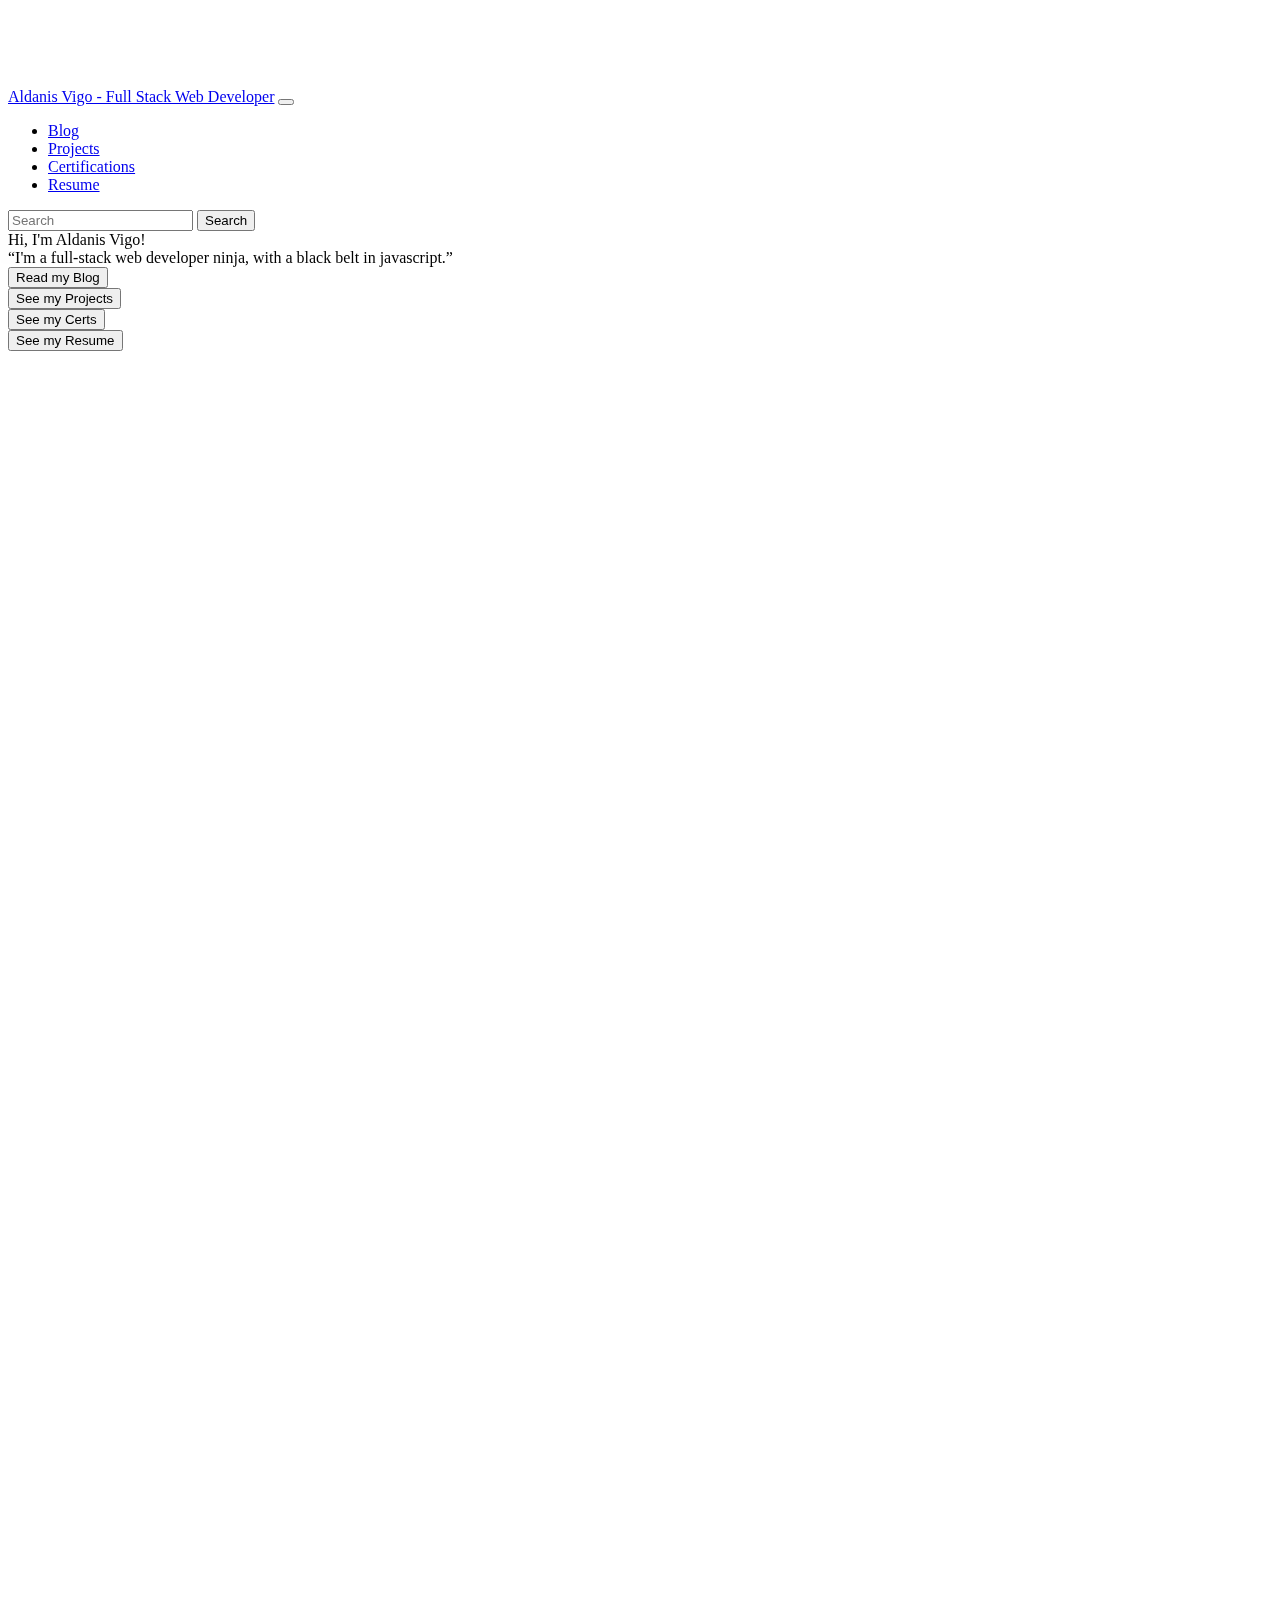
==== index.html @ 48888b2c "added animate on scroll library" ====
<!DOCTYPE html>
<html lang="en">
<head>
    <!-- Meta Tags-->
    <meta charset="UTF-8">
    <meta name="viewport" content="width=device-width, initial-scale=1">

    <!-- Style Sheet -->
    <link rel="stylesheet" href="css/index.css">

    <!-- JavaScript -->
    <script src="js/index.js" defer></script>

    <!-- Bootstrap -->
    <link href="https://cdn.jsdelivr.net/npm/bootstrap@5.2.2/dist/css/bootstrap.min.css" rel="stylesheet" integrity="sha384-Zenh87qX5JnK2Jl0vWa8Ck2rdkQ2Bzep5IDxbcnCeuOxjzrPF/et3URy9Bv1WTRi" crossorigin="anonymous">

    <!-- AOS - Animate on Scroll -->
    <link href="https://unpkg.com/aos@2.3.1/dist/aos.css" rel="stylesheet">

    <!-- Title-->
    <title>Aldanis Vigo - Full Stack Web Developer</title>
</head>
<body>
    <header class="fixed-top">
        <nav class="navbar navbar-expand-lg bg-light" data-aos="fade-right">
            <div class="container-fluid">
                <a class="navbar-brand" href="#">Aldanis Vigo - Full Stack Web Developer</a>
                <button class="navbar-toggler" type="button" data-bs-toggle="collapse" data-bs-target="#navbarSupportedContent" aria-controls="navbarSupportedContent" aria-expanded="false" aria-label="Toggle navigation">
                    <span class="navbar-toggler-icon"></span>
                </button>
                <div class="collapse navbar-collapse" id="navbarSupportedContent">
                    <ul class="navbar-nav me-auto mb-2 mb-lg-0">
                        <li class="nav-item">
                            <a class="nav-link active" aria-current="page" href="#">Blog</a>
                        </li>
                        <li class="nav-item">
                            <a class="nav-link" href="#projects">Projects</a>
                        </li>
                        <li>
                            <a class="nav-link" href="#certs">Certifications</a>
                        </li>
                        <li>
                            <a class="nav-link" href="#resume">Resume</a>
                        </li>
                    </ul>
                    <form class="d-flex" role="search">
                        <input class="form-control me-2" type="search" placeholder="Search" aria-label="Search">
                        <button class="btn btn-outline-primary" type="submit">Search</button>
                    </form>
                </div>
            </div>
        </nav>
    </header>
    <main>
        <div class="container" id="main_section">
            <div class="row h-100">
                <div class="col-12 col-md-5 col-lg-6 h-100" id="me" data-aos="fade-right">
                </div>
                <div class="col-12 col-md-7 col-lg-6 d-flex flex-row align-items-center justify-content-center pe-5" data-aos="fade-left">
                    <div class="flex-col">
                        <div class="display-2 text-nowrap text-center w-100 text-shadow-sm unselectable-text">Hi, I'm Aldanis Vigo!</div>
                        <div class="display-4 text-center unselectable-text text-italic">“I'm a full-stack web developer ninja, with a black belt in javascript.”</div>
                        <div class="row mt-5 w-100 mb-5">
                            <div class="col-6 col-md-6 col-lg-3 text-center ps-1 pe-1 mt-3">
                                <button class="btn btn-primary text-nowrap shadow-lg bounce">
                                    Read my Blog
                                </button>
                            </div>
                            <div class="col-6 col-md-6 col-lg-3 text-center ps-1 pe-1 mt-3">
                                <a href="#projects">
                                    <button class="btn btn-primary text-nowrap shadow-lg bounce">
                                        See my Projects
                                    </button>
                                </a>
                            </div>
                            <div class="col-6 col-md-6 col-lg-3 text-center ps-1 pe-1 mt-3">
                                <a href="#certs">
                                    <button class="btn btn-primary text-nowrap shadow-lg bounce">
                                        See my Certs
                                    </button>
                                </a>
                            </div>
                            <div class="col-6 col-md-6 col-lg-3 text-center ps-1 pe-1 mt-3">
                                <a href="#resume">
                                    <button class="btn btn-primary text-nowrap shadow-lg bounce">
                                        See my Resume
                                    </button>
                                </a>
                            </div>
                        </div>
                    </div>
                </div>
            </div>
        </div>
    </main>
    <section class="container pt-5" id="projects" aos-data="fade-up">
        <div class="row">
            <span class="display-6">
                My Projects
            </span>
        </div>
    </section>
    <section class="container pt-5" id="certs">
        <div class="row">
            <span class="display-6">
                My Certs
            </span>
        </div>
        <div class="d-flex flex-wrap" id="certs_container"></div>
    </section>
    <section class="container pt-5" id="resume">
        <div class="row">
            <span class="display-6">
                My Resume
            </span>
        </div>
        <!-- START MAIN CONTAINER -->
        <div class="container">
            <!-- START TITLE ROW -->
            <div class="row">
                <div class="col text-center h1" id="resume_title"></div>
            </div>
            <!-- END TITLE ROW -->

            <!-- START POSITION ROW -->
            <div class="row">
                <div class="col text-center h3" id="resume_position"></div>
            </div>
            <!-- END POSITION ROW -->

            <!-- START HEADLINE ROW -->
            <div class="row">
                <div class="col text-center" id="resume_headline"></div>
            </div>
            <!-- END HEADLINE ROW -->

            <!-- START CONTACT ROW -->
            <div class="row mt-3 pb-2 text-center">
                <div class="col-md-3">
                    <i class="bi-person-fill" style="color: black;"></i> <span id="resume_phone"></span>
                </div>
                <div class="col-md-3">
                    <i class="bi-envelope-fill" style="color: black;"></i> <span id="resume_email"></span>
                </div>
                <div class="col-md-3">
                    <i class="bi bi-linkedin"></i>
                    <span id="resume_linkedin"></span>
                </div>
                <div class="col-md-3">
                    <i class="bi bi-github"></i>
                    <span id="resume_github"></span>
                </div>
            </div>
            <!-- END CONTACT ROW -->

            <!-- START HORIZONTAL SEPARATOR -->
            <div class="row mb-3">
                <hr class="bg-success" style="height: 6px;">
            </div>
            <!-- END HORIZONTAL SEPARATOR -->

            <!-- START CONTENT ROW -->
            <div class="row">
                <!-- START LEFT COLUMN -->
                <div class="col-md-5">

                    <!-- START SKILLS AND ABILITIES HEADLINE ROW -->
                    <div class="row">
                        <div class="col">
                            <span class="h4 text-primary">
                              SKILLS AND ABILITIES
                            </span>
                        </div>
                    </div>
                    <!-- END SKILLS AND ABILITIES HEADLINE ROW -->

                    <!-- START SKILL AND ABILITIES LIST ROW -->
                    <div class="row mb-10">
                        <ul class="mx-4" id="resume_skills_and_abilities">
                        </ul>
                    </div>
                    <!-- END SKILLS AND ABILITIES LIST ROW -->

                    <!-- START ACADEMIC HEADLINE ROW -->
                    <div class="row">
                        <div class="col">
                            <span class="h4 text-primary">
                              ACADEMIC
                            </span>
                        </div>
                    </div>
                    <!-- END ACADEMIC HEADLINE ROW -->

                    <!-- START ACADEMIC SECTION -->
                    <div class="row">
                        <div class="col" id="resume_academic">
                        </div>
                    </div>
                    <!-- END ACADEMIC SECTION -->

                    <!-- START PROFESSIONAL EXPERIENCE HEADLINE ROW -->
                    <div class="row mt-4">
                        <div class="col">
                            <span class="h4 text-primary">
                              PROFESSIONAL EXPERIENCE
                            </span>
                        </div>
                    </div>
                    <!-- END PROFESSIONAL EXPERIENCE HEADLINE ROW -->

                    <div id="resume_professional_experience">
                    </div>
                </div>
                <!-- END LEFT COLUMN -->

                <!--START RIGHT COLUMN-->
                <div class="col-md-7 mt-3">
                    <!-- START DEVELOPMENT PROJECTS HEADLINE ROW -->
                    <div class="row">
                        <div class="col">
                            <span class="h4 text-primary">
                              DEVELOPMENT PROJECTS
                            </span>
                        </div>
                    </div>
                    <!-- END DEVELOPMENT PROJECTS HEADLINE ROW -->
                    <div class="row">
                        <div class="col" id="resume_projects">
                        </div>
                    </div>
                    <!-- START AWARDS AND INVOLVEMENT HEADING -->
                    <div class="row mb-3">
                        <div class="col">
                            <span class="h4 text-primary">
                              AWARDS AND INVOLVEMENT
                            </span>
                        </div>
                    </div>
                    <!-- END AWARDS AND INVOLVEMENT HEADING -->
                    <div id="resume_awards"></div>
                    <hr>
                    <div id="resume_involvement"></div>
                </div>
                <!--END CONTENT ROW-->
            </div>
        </div>
        <!--END MAIN CONTAINER-->
    </section>

    <footer class="footer p-3">
        Copyright © 2023 - Aldanis Vigo
    </footer>

    <!-- AOS Animate on Scroll-->
    <script src="https://unpkg.com/aos@2.3.1/dist/aos.js"></script>
    <script>
        AOS.init();
    </script>

    <!-- jQuery -->
    <script src="https://code.jquery.com/jquery-2.2.4.min.js" integrity="sha256-BbhdlvQf/xTY9gja0Dq3HiwQF8LaCRTXxZKRutelT44=" crossorigin="anonymous"></script>

    <!-- Bootstrap -->
    <script src="https://cdn.jsdelivr.net/npm/@popperjs/core@2.11.6/dist/umd/popper.min.js" integrity="sha384-oBqDVmMz9ATKxIep9tiCxS/Z9fNfEXiDAYTujMAeBAsjFuCZSmKbSSUnQlmh/jp3" crossorigin="anonymous"></script>
    <script src="https://cdn.jsdelivr.net/npm/bootstrap@5.2.2/dist/js/bootstrap.min.js" integrity="sha384-IDwe1+LCz02ROU9k972gdyvl+AESN10+x7tBKgc9I5HFtuNz0wWnPclzo6p9vxnk" crossorigin="anonymous"></script>

</body>
</html>
---- css/index.css ----
@import url("https://cdn.jsdelivr.net/npm/bootstrap-icons@1.9.1/font/bootstrap-icons.css");

body{
    padding-top: 50px !important;
    margin-top: 3%;
}

#me{
    background-image: url('/img/me.png');
    background-attachment: inherit;
    background-size: cover;
    background-position: center;
}

#main_section{
    height: 95vh;
}

.text-shadow-sm {
    text-shadow: 0px 2px 60px grey;
}

.unselectable-text{
    user-select: none; /* Standard */
}

.bounce{
    animation: bounce 1s linear 1s alternate infinite;
}

/*.cib{*/
/*    width: 100px !important;*/
/*    animation: spin 3s linear 1s alternate infinite;*/
/*}*/

.resume_icon_link:hover{
    color : red;
}

@keyframes spin {
    from {
        transform : rotateY(0deg);
    }

    to {
        transform : rotateY(180deg);
    }
}

@keyframes bounce{
    from {
        transform : scale(1);
    }
    to {
        transform : scale(1.01);
    }
}

@media only screen and (max-width: 992px){
    #me{
        background-size: 100%;
        background-repeat: no-repeat;
        background-position: 0% center;
    }

    #main_section{
        margin-bottom: 0px;
    }
}

@media only screen and (max-width: 768px){
    #me{
        background-position: center;
    }

    #main_section{
        margin-bottom: 350px;
    }
}
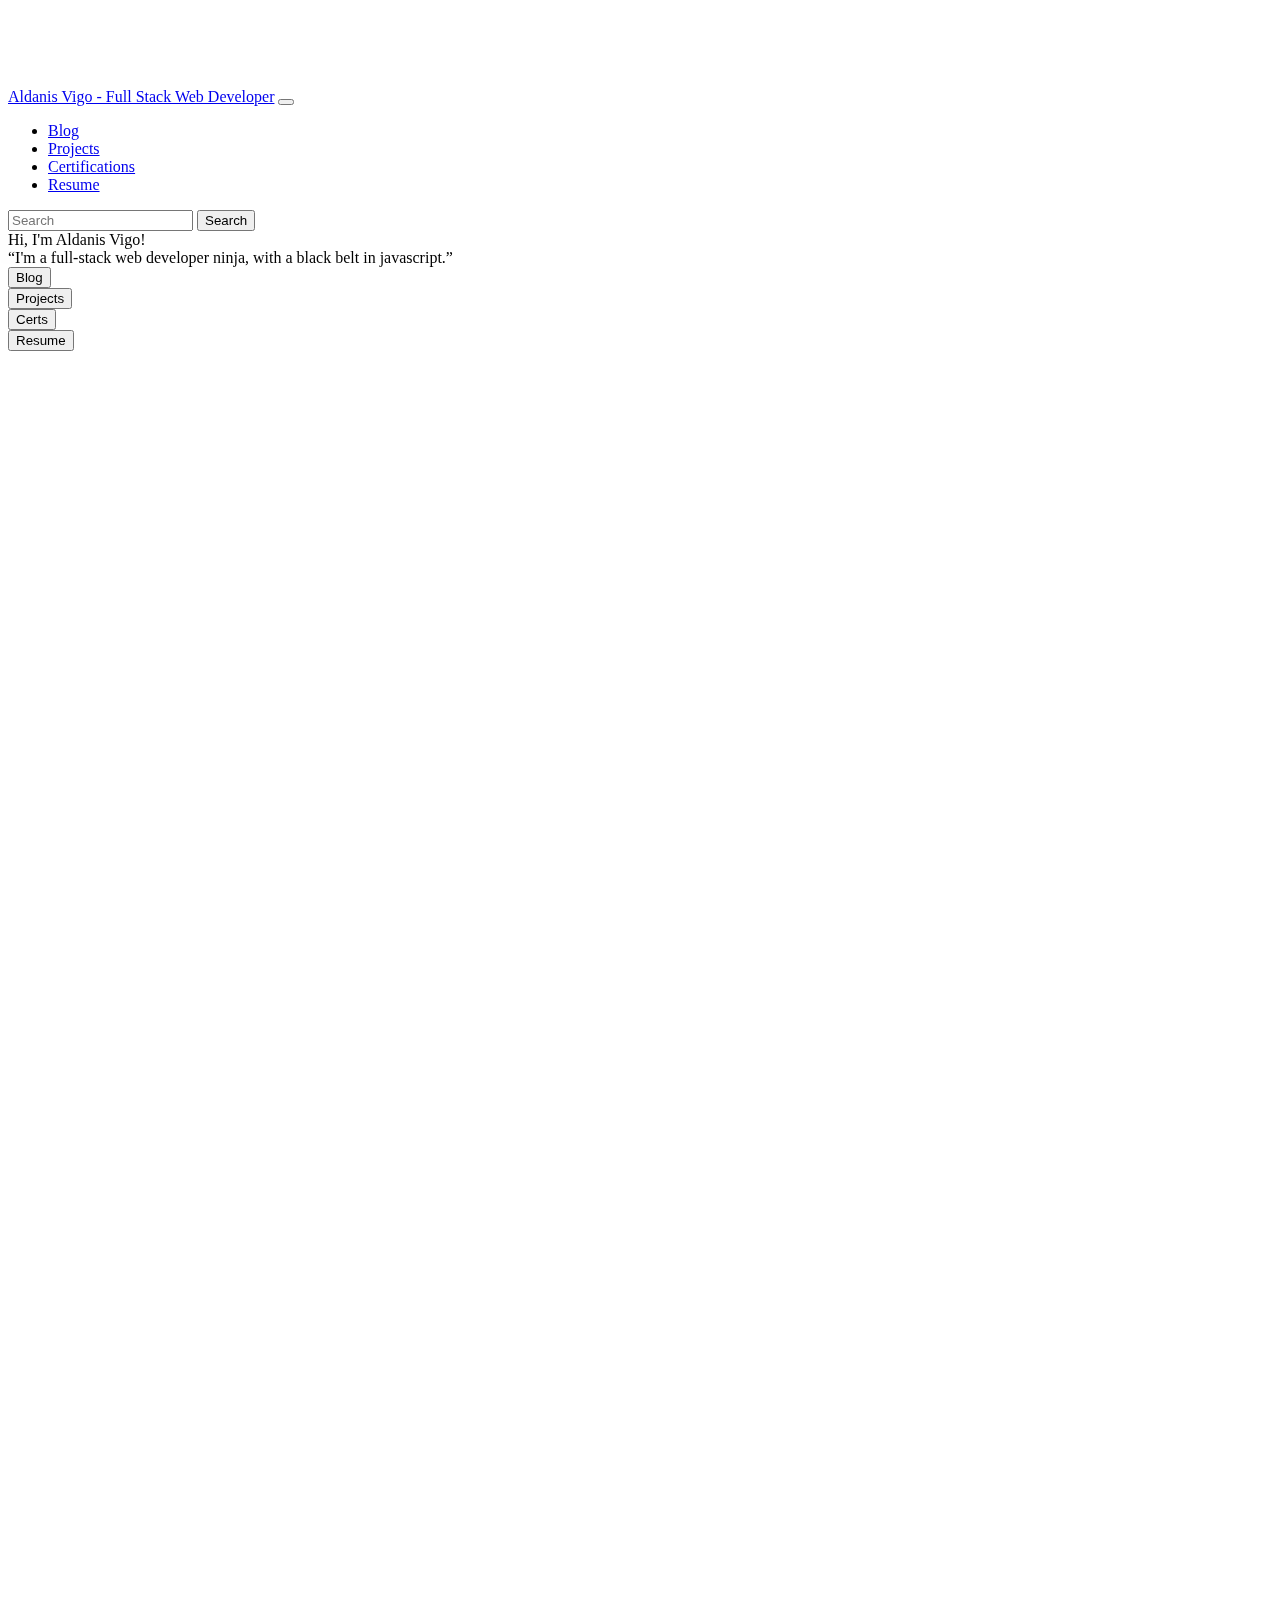
==== commit 3f6a5b6b: "added amazon badges" ====
--- a/index.html
+++ b/index.html
@@ -63,27 +63,27 @@
                         <div class="row mt-5 w-100 mb-5">
                             <div class="col-6 col-md-6 col-lg-3 text-center ps-1 pe-1 mt-3">
                                 <button class="btn btn-primary text-nowrap shadow-lg bounce">
-                                    Read my Blog
+                                    Blog
                                 </button>
                             </div>
                             <div class="col-6 col-md-6 col-lg-3 text-center ps-1 pe-1 mt-3">
                                 <a href="#projects">
                                     <button class="btn btn-primary text-nowrap shadow-lg bounce">
-                                        See my Projects
+                                        Projects
                                     </button>
                                 </a>
                             </div>
                             <div class="col-6 col-md-6 col-lg-3 text-center ps-1 pe-1 mt-3">
                                 <a href="#certs">
                                     <button class="btn btn-primary text-nowrap shadow-lg bounce">
-                                        See my Certs
+                                        Certs
                                     </button>
                                 </a>
                             </div>
                             <div class="col-6 col-md-6 col-lg-3 text-center ps-1 pe-1 mt-3">
                                 <a href="#resume">
                                     <button class="btn btn-primary text-nowrap shadow-lg bounce">
-                                        See my Resume
+                                        Resume
                                     </button>
                                 </a>
                             </div>
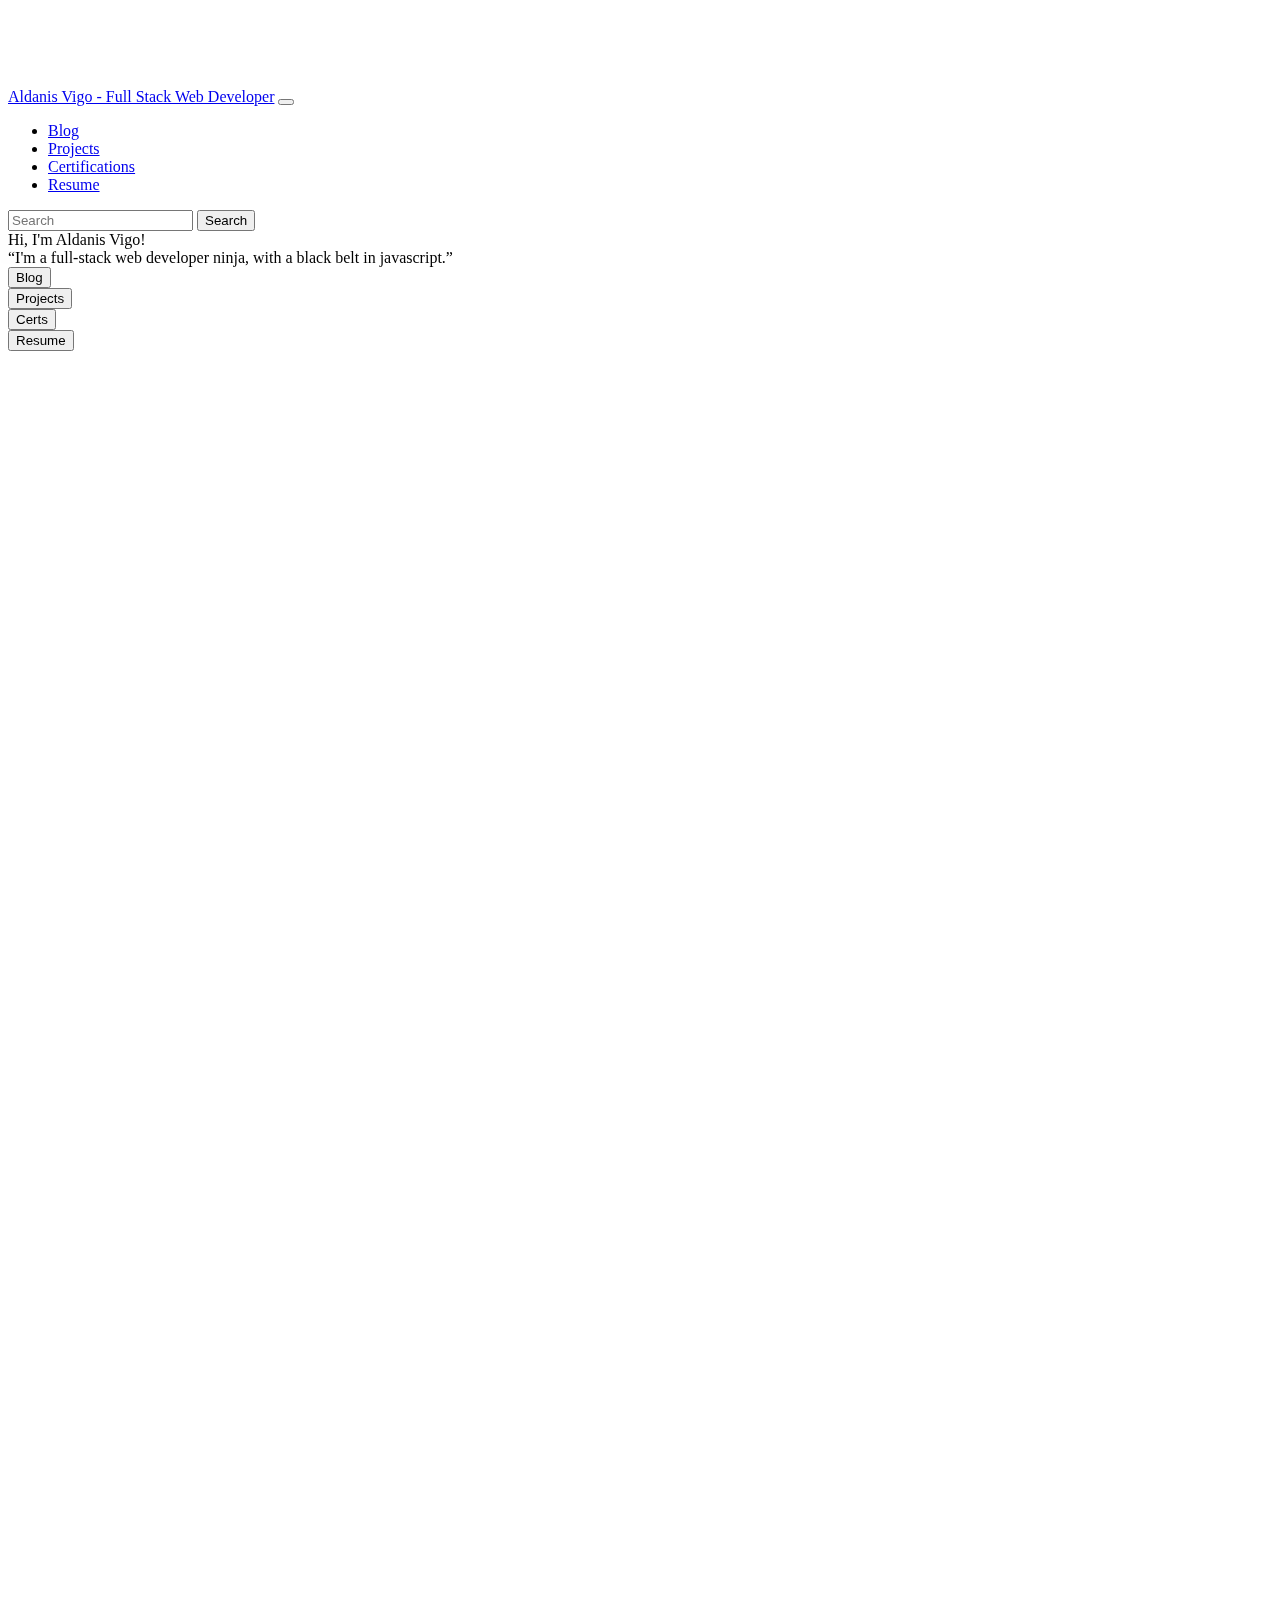
==== commit 914d4059: "added facebook messenger bot" ====
--- a/index.html
+++ b/index.html
@@ -264,5 +264,35 @@
     <script src="https://cdn.jsdelivr.net/npm/@popperjs/core@2.11.6/dist/umd/popper.min.js" integrity="sha384-oBqDVmMz9ATKxIep9tiCxS/Z9fNfEXiDAYTujMAeBAsjFuCZSmKbSSUnQlmh/jp3" crossorigin="anonymous"></script>
     <script src="https://cdn.jsdelivr.net/npm/bootstrap@5.2.2/dist/js/bootstrap.min.js" integrity="sha384-IDwe1+LCz02ROU9k972gdyvl+AESN10+x7tBKgc9I5HFtuNz0wWnPclzo6p9vxnk" crossorigin="anonymous"></script>
 
+    <!-- Messenger Chat Plugin Code -->
+    <div id="fb-root"></div>
+
+    <!-- Your Chat Plugin code -->
+    <div id="fb-customer-chat" class="fb-customerchat">
+    </div>
+
+    <script>
+      var chatbox = document.getElementById('fb-customer-chat');
+      chatbox.setAttribute("page_id", "1655237894716324");
+      chatbox.setAttribute("attribution", "biz_inbox");
+    </script>
+
+    <!-- Your SDK code -->
+    <script>
+      window.fbAsyncInit = function() {
+        FB.init({
+          xfbml            : true,
+          version          : 'v15.0'
+        });
+      };
+
+      (function(d, s, id) {
+        var js, fjs = d.getElementsByTagName(s)[0];
+        if (d.getElementById(id)) return;
+        js = d.createElement(s); js.id = id;
+        js.src = 'https://connect.facebook.net/en_US/sdk/xfbml.customerchat.js';
+        fjs.parentNode.insertBefore(js, fjs);
+      }(document, 'script', 'facebook-jssdk'));
+    </script>
 </body>
 </html>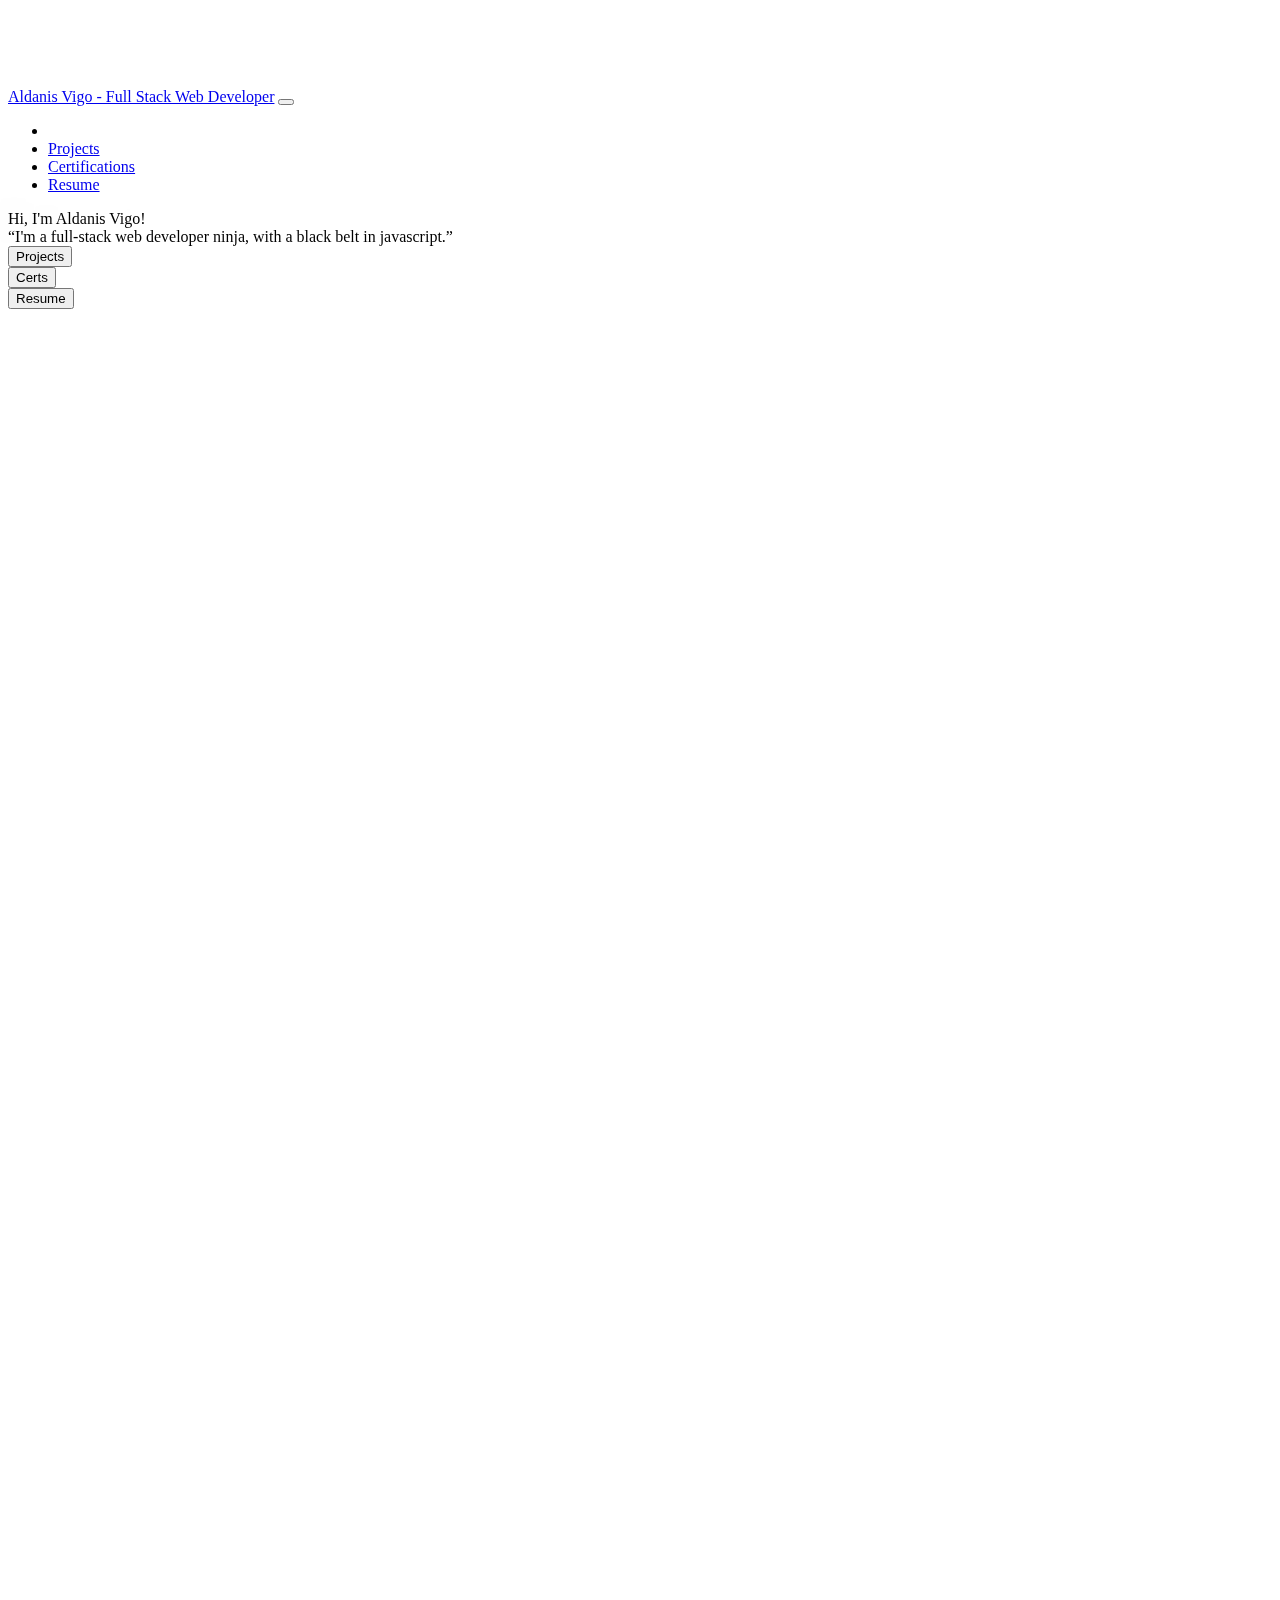
==== commit ac889c07: "removed unecessary buttons and resume" ====
--- a/index.html
+++ b/index.html
@@ -31,7 +31,7 @@
                 <div class="collapse navbar-collapse" id="navbarSupportedContent">
                     <ul class="navbar-nav me-auto mb-2 mb-lg-0">
                         <li class="nav-item">
-                            <a class="nav-link active" aria-current="page" href="#">Blog</a>
+                            <!-- <a class="nav-link active" aria-current="page" href="#">Blog</a> -->
                         </li>
                         <li class="nav-item">
                             <a class="nav-link" href="#projects">Projects</a>
@@ -43,10 +43,10 @@
                             <a class="nav-link" href="#resume">Resume</a>
                         </li>
                     </ul>
-                    <form class="d-flex" role="search">
-                        <input class="form-control me-2" type="search" placeholder="Search" aria-label="Search">
-                        <button class="btn btn-outline-primary" type="submit">Search</button>
-                    </form>
+                    <!-- <form class="d-flex" role="search"> -->
+                        <!-- <input class="form-control me-2" type="search" placeholder="Search" aria-label="Search"> -->
+                        <!-- <button class="btn btn-outline-primary" type="submit">Search</button> -->
+                    <!-- </form> -->
                 </div>
             </div>
         </nav>
@@ -61,26 +61,26 @@
                         <div class="display-2 text-nowrap text-center w-100 text-shadow-sm unselectable-text">Hi, I'm Aldanis Vigo!</div>
                         <div class="display-4 text-center unselectable-text text-italic">“I'm a full-stack web developer ninja, with a black belt in javascript.”</div>
                         <div class="row mt-5 w-100 mb-5">
-                            <div class="col-6 col-md-6 col-lg-3 text-center ps-1 pe-1 mt-3">
+                            <!-- <div class="col-6 col-md-6 col-lg-3 text-center ps-1 pe-1 mt-3">
                                 <button class="btn btn-primary text-nowrap shadow-lg bounce">
                                     Blog
                                 </button>
-                            </div>
-                            <div class="col-6 col-md-6 col-lg-3 text-center ps-1 pe-1 mt-3">
+                            </div> -->
+                            <div class="col-6 col-md-6 col-lg-4 text-center ps-1 pe-1 mt-3">
                                 <a href="#projects">
                                     <button class="btn btn-primary text-nowrap shadow-lg bounce">
                                         Projects
                                     </button>
                                 </a>
                             </div>
-                            <div class="col-6 col-md-6 col-lg-3 text-center ps-1 pe-1 mt-3">
+                            <div class="col-6 col-md-6 col-lg-4 text-center ps-1 pe-1 mt-3">
                                 <a href="#certs">
                                     <button class="btn btn-primary text-nowrap shadow-lg bounce">
                                         Certs
                                     </button>
                                 </a>
                             </div>
-                            <div class="col-6 col-md-6 col-lg-3 text-center ps-1 pe-1 mt-3">
+                            <div class="col-6 col-md-6 col-lg-4 text-center ps-1 pe-1 mt-3">
                                 <a href="#resume">
                                     <button class="btn btn-primary text-nowrap shadow-lg bounce">
                                         Resume
--- a/css/index.css
+++ b/css/index.css
@@ -22,6 +22,10 @@
 
 .unselectable-text{
     user-select: none; /* Standard */
+}
+
+#resume {
+    display: none;
 }
 
 .bounce{
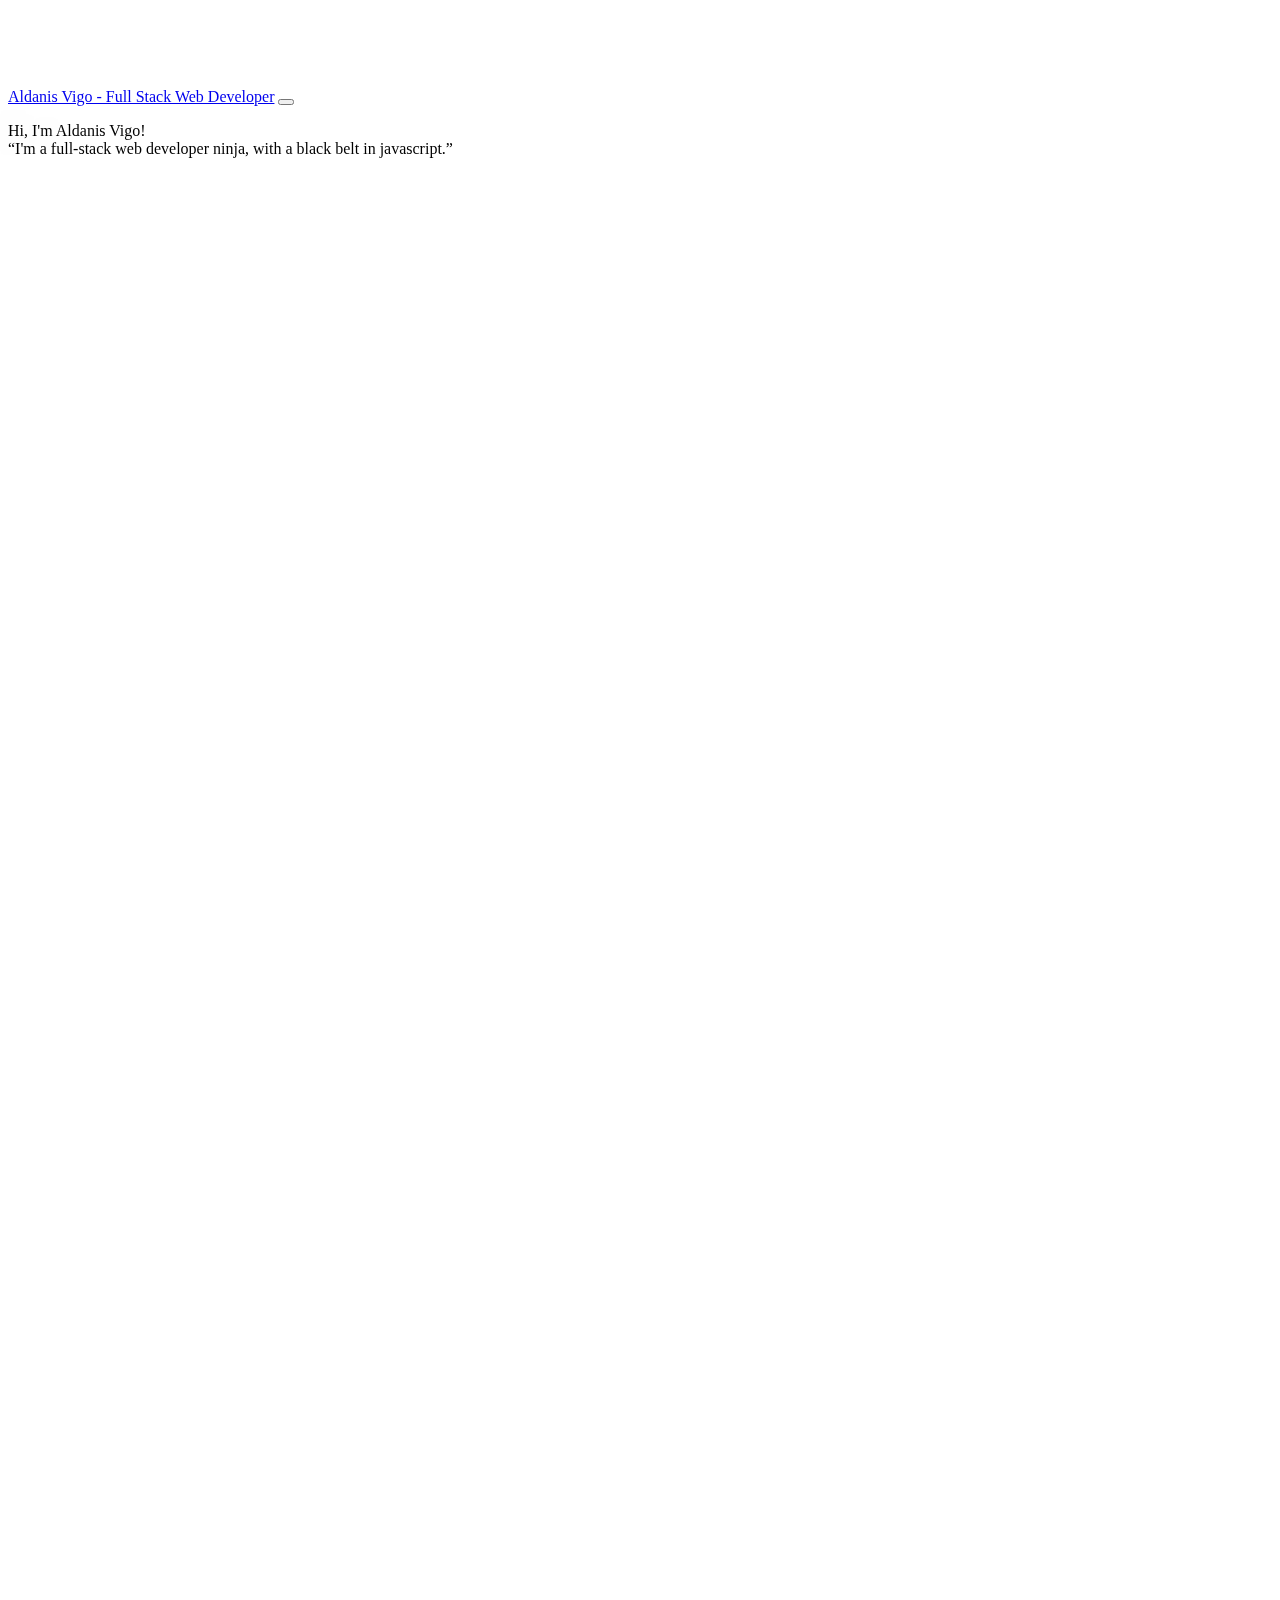
==== commit d6dd9b42: "removed links" ====
--- a/index.html
+++ b/index.html
@@ -30,18 +30,15 @@
                 </button>
                 <div class="collapse navbar-collapse" id="navbarSupportedContent">
                     <ul class="navbar-nav me-auto mb-2 mb-lg-0">
-                        <li class="nav-item">
-                            <!-- <a class="nav-link active" aria-current="page" href="#">Blog</a> -->
-                        </li>
-                        <li class="nav-item">
-                            <a class="nav-link" href="#projects">Projects</a>
-                        </li>
+                        <!-- <li class="nav-item">
+                        </li> 
+                       
                         <li>
                             <a class="nav-link" href="#certs">Certifications</a>
                         </li>
                         <li>
                             <a class="nav-link" href="#resume">Resume</a>
-                        </li>
+                        </li> -->
                     </ul>
                     <!-- <form class="d-flex" role="search"> -->
                         <!-- <input class="form-control me-2" type="search" placeholder="Search" aria-label="Search"> -->
@@ -51,6 +48,7 @@
             </div>
         </nav>
     </header>
+    
     <main>
         <div class="container" id="main_section">
             <div class="row h-100">
@@ -66,7 +64,7 @@
                                     Blog
                                 </button>
                             </div> -->
-                            <div class="col-6 col-md-6 col-lg-4 text-center ps-1 pe-1 mt-3">
+                            <!-- <div class="col-6 col-md-6 col-lg-4 text-center ps-1 pe-1 mt-3">
                                 <a href="#projects">
                                     <button class="btn btn-primary text-nowrap shadow-lg bounce">
                                         Projects
@@ -86,7 +84,7 @@
                                         Resume
                                     </button>
                                 </a>
-                            </div>
+                            </div> -->
                         </div>
                     </div>
                 </div>
@@ -108,145 +106,7 @@
         </div>
         <div class="d-flex flex-wrap" id="certs_container"></div>
     </section>
-    <section class="container pt-5" id="resume">
-        <div class="row">
-            <span class="display-6">
-                My Resume
-            </span>
-        </div>
-        <!-- START MAIN CONTAINER -->
-        <div class="container">
-            <!-- START TITLE ROW -->
-            <div class="row">
-                <div class="col text-center h1" id="resume_title"></div>
-            </div>
-            <!-- END TITLE ROW -->
-
-            <!-- START POSITION ROW -->
-            <div class="row">
-                <div class="col text-center h3" id="resume_position"></div>
-            </div>
-            <!-- END POSITION ROW -->
-
-            <!-- START HEADLINE ROW -->
-            <div class="row">
-                <div class="col text-center" id="resume_headline"></div>
-            </div>
-            <!-- END HEADLINE ROW -->
-
-            <!-- START CONTACT ROW -->
-            <div class="row mt-3 pb-2 text-center">
-                <div class="col-md-3">
-                    <i class="bi-person-fill" style="color: black;"></i> <span id="resume_phone"></span>
-                </div>
-                <div class="col-md-3">
-                    <i class="bi-envelope-fill" style="color: black;"></i> <span id="resume_email"></span>
-                </div>
-                <div class="col-md-3">
-                    <i class="bi bi-linkedin"></i>
-                    <span id="resume_linkedin"></span>
-                </div>
-                <div class="col-md-3">
-                    <i class="bi bi-github"></i>
-                    <span id="resume_github"></span>
-                </div>
-            </div>
-            <!-- END CONTACT ROW -->
-
-            <!-- START HORIZONTAL SEPARATOR -->
-            <div class="row mb-3">
-                <hr class="bg-success" style="height: 6px;">
-            </div>
-            <!-- END HORIZONTAL SEPARATOR -->
-
-            <!-- START CONTENT ROW -->
-            <div class="row">
-                <!-- START LEFT COLUMN -->
-                <div class="col-md-5">
-
-                    <!-- START SKILLS AND ABILITIES HEADLINE ROW -->
-                    <div class="row">
-                        <div class="col">
-                            <span class="h4 text-primary">
-                              SKILLS AND ABILITIES
-                            </span>
-                        </div>
-                    </div>
-                    <!-- END SKILLS AND ABILITIES HEADLINE ROW -->
-
-                    <!-- START SKILL AND ABILITIES LIST ROW -->
-                    <div class="row mb-10">
-                        <ul class="mx-4" id="resume_skills_and_abilities">
-                        </ul>
-                    </div>
-                    <!-- END SKILLS AND ABILITIES LIST ROW -->
-
-                    <!-- START ACADEMIC HEADLINE ROW -->
-                    <div class="row">
-                        <div class="col">
-                            <span class="h4 text-primary">
-                              ACADEMIC
-                            </span>
-                        </div>
-                    </div>
-                    <!-- END ACADEMIC HEADLINE ROW -->
-
-                    <!-- START ACADEMIC SECTION -->
-                    <div class="row">
-                        <div class="col" id="resume_academic">
-                        </div>
-                    </div>
-                    <!-- END ACADEMIC SECTION -->
-
-                    <!-- START PROFESSIONAL EXPERIENCE HEADLINE ROW -->
-                    <div class="row mt-4">
-                        <div class="col">
-                            <span class="h4 text-primary">
-                              PROFESSIONAL EXPERIENCE
-                            </span>
-                        </div>
-                    </div>
-                    <!-- END PROFESSIONAL EXPERIENCE HEADLINE ROW -->
-
-                    <div id="resume_professional_experience">
-                    </div>
-                </div>
-                <!-- END LEFT COLUMN -->
-
-                <!--START RIGHT COLUMN-->
-                <div class="col-md-7 mt-3">
-                    <!-- START DEVELOPMENT PROJECTS HEADLINE ROW -->
-                    <div class="row">
-                        <div class="col">
-                            <span class="h4 text-primary">
-                              DEVELOPMENT PROJECTS
-                            </span>
-                        </div>
-                    </div>
-                    <!-- END DEVELOPMENT PROJECTS HEADLINE ROW -->
-                    <div class="row">
-                        <div class="col" id="resume_projects">
-                        </div>
-                    </div>
-                    <!-- START AWARDS AND INVOLVEMENT HEADING -->
-                    <div class="row mb-3">
-                        <div class="col">
-                            <span class="h4 text-primary">
-                              AWARDS AND INVOLVEMENT
-                            </span>
-                        </div>
-                    </div>
-                    <!-- END AWARDS AND INVOLVEMENT HEADING -->
-                    <div id="resume_awards"></div>
-                    <hr>
-                    <div id="resume_involvement"></div>
-                </div>
-                <!--END CONTENT ROW-->
-            </div>
-        </div>
-        <!--END MAIN CONTAINER-->
-    </section>
-
+    
     <footer class="footer p-3">
         Copyright © 2023 - Aldanis Vigo
     </footer>
--- a/css/index.css
+++ b/css/index.css
@@ -6,7 +6,7 @@
 }
 
 #me{
-    background-image: url('/img/me.png');
+    background-image: url('../img/me.png');
     background-attachment: inherit;
     background-size: cover;
     background-position: center;
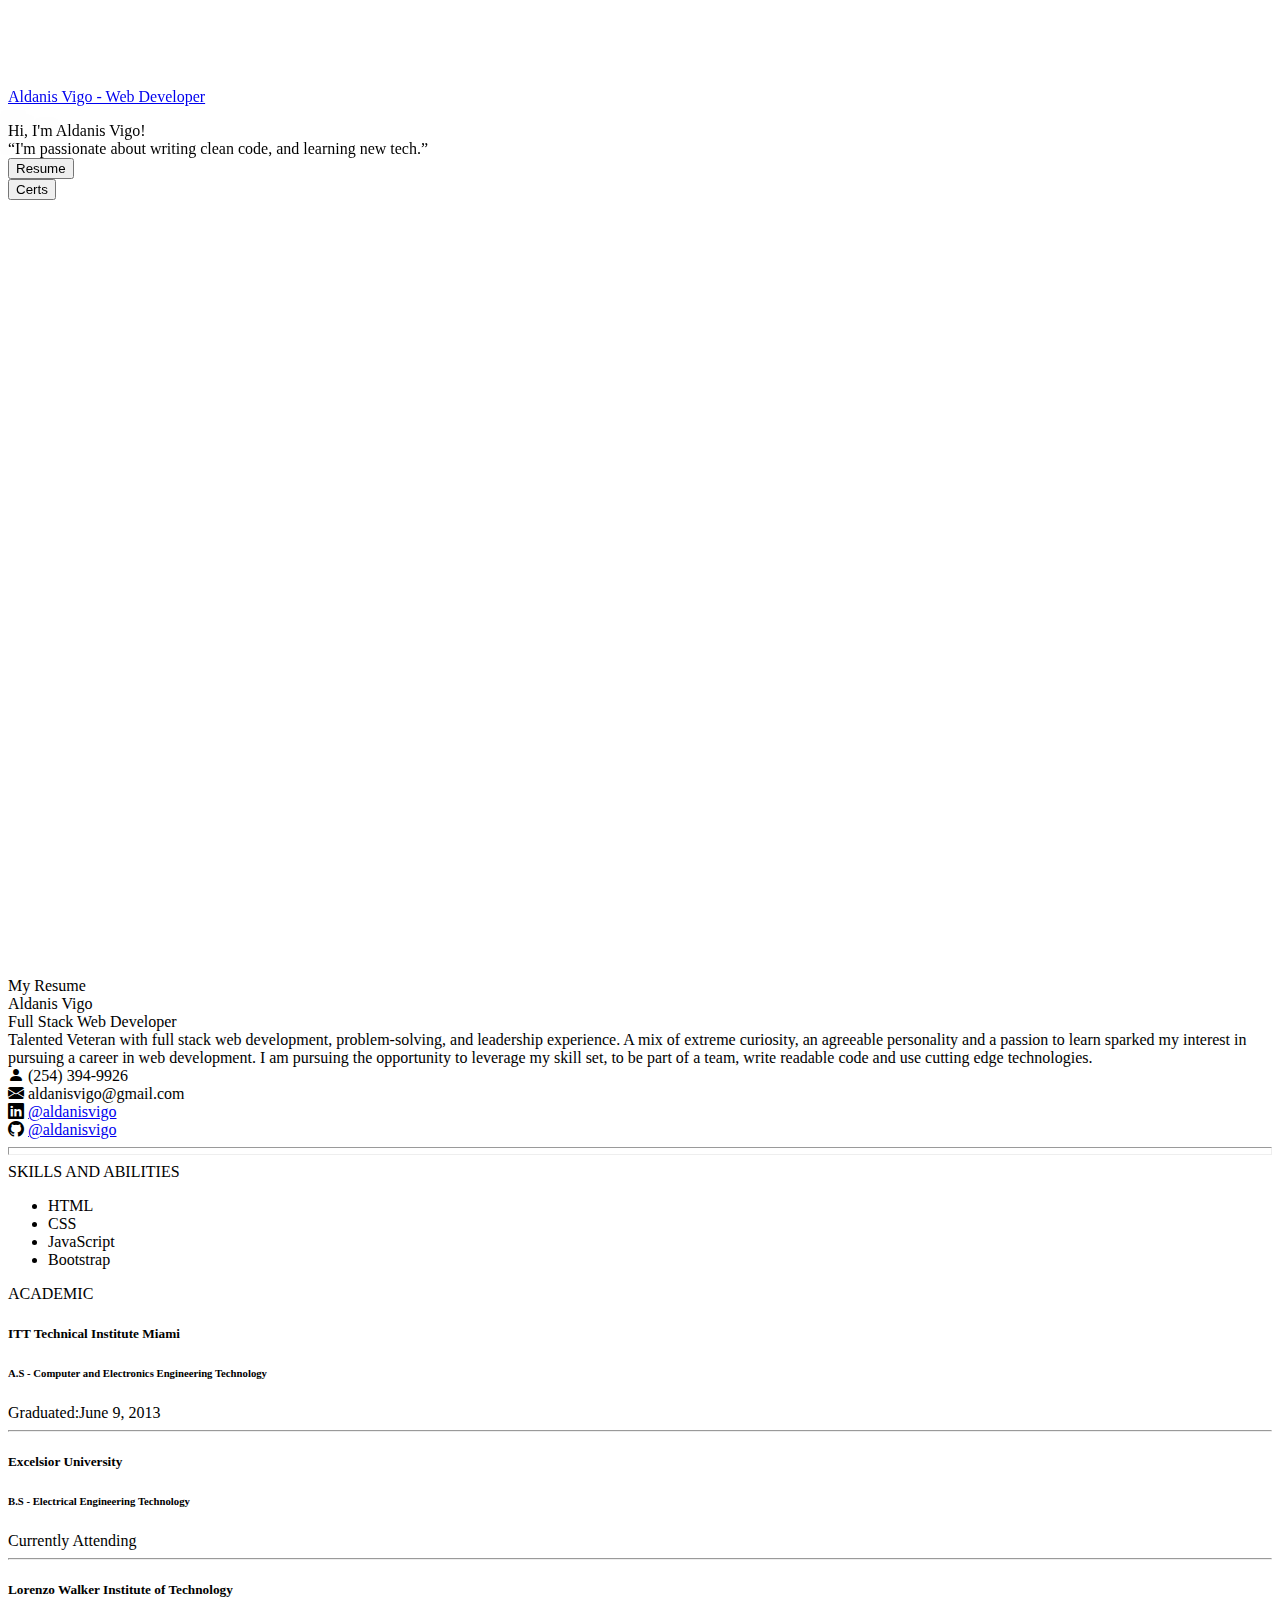
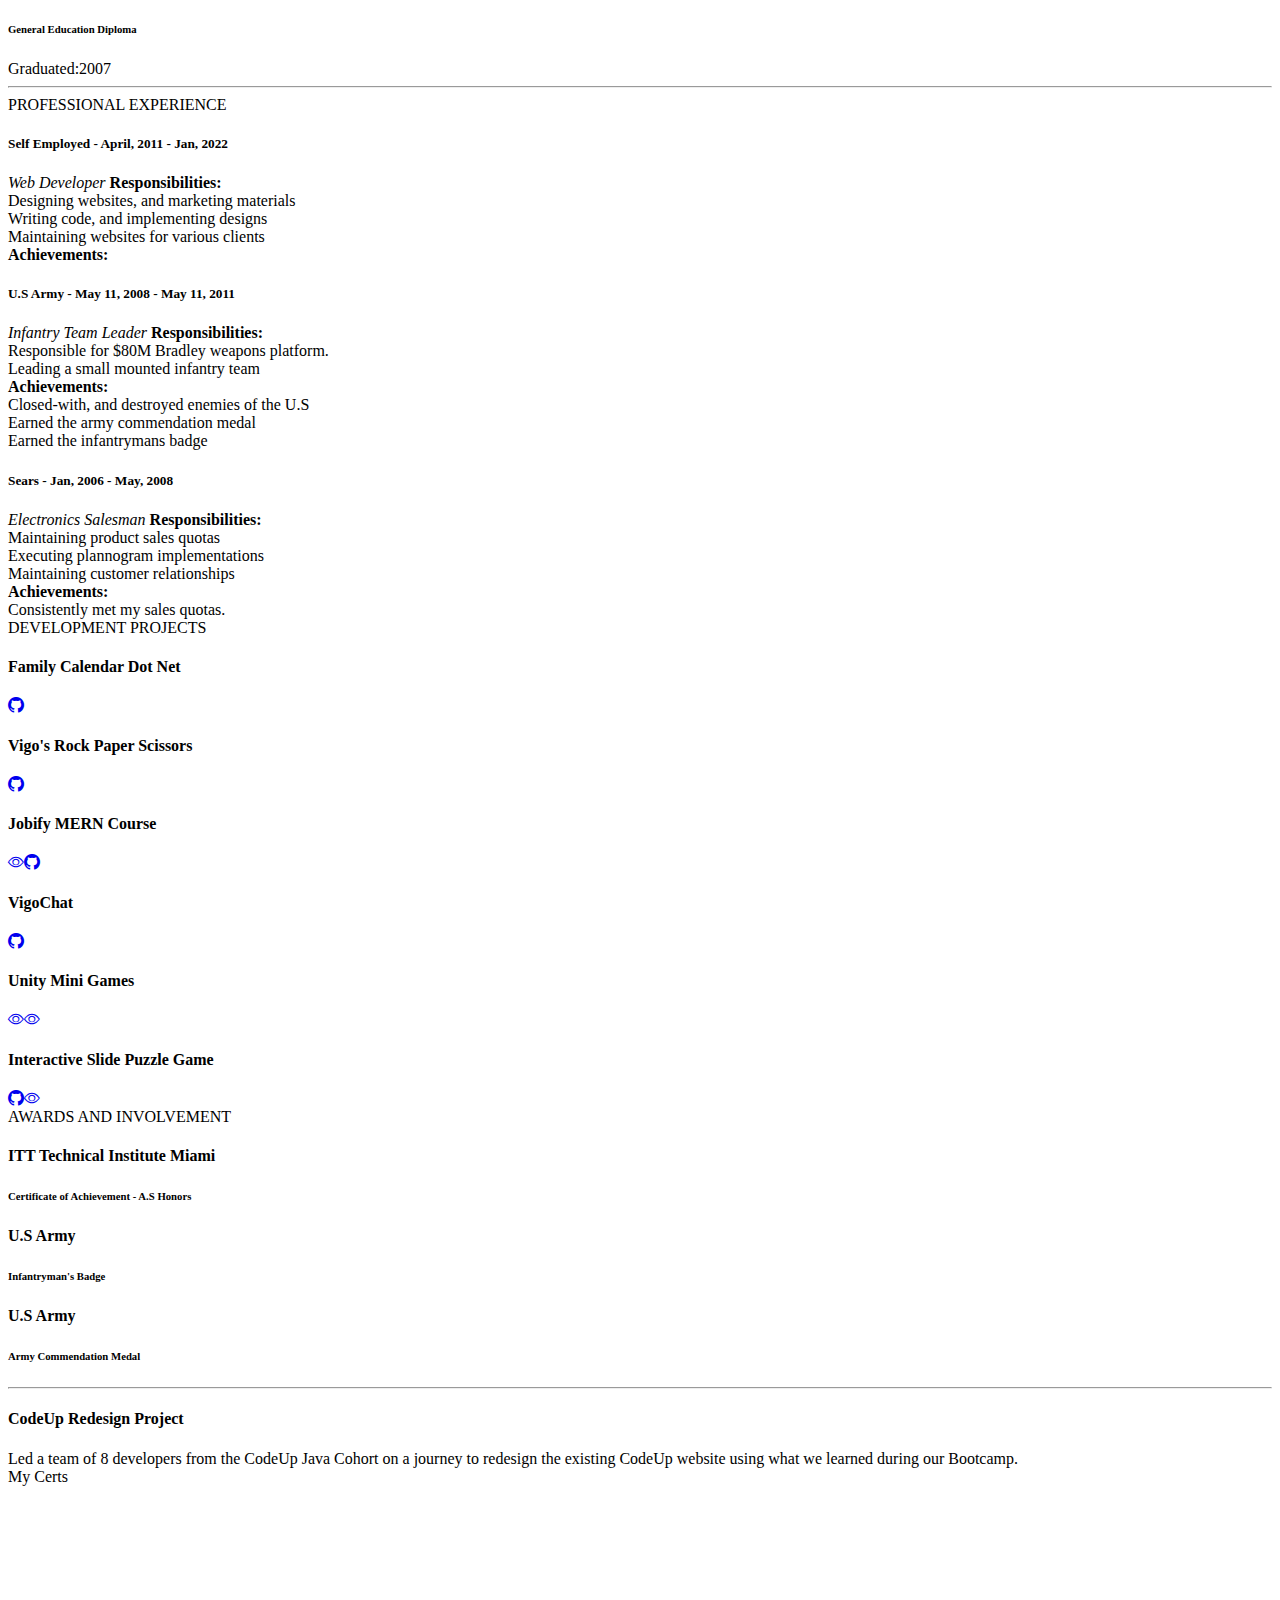
==== commit a3e77703: "made changes" ====
--- a/index.html
+++ b/index.html
@@ -24,10 +24,10 @@
     <header class="fixed-top">
         <nav class="navbar navbar-expand-lg bg-light" data-aos="fade-right">
             <div class="container-fluid">
-                <a class="navbar-brand" href="#">Aldanis Vigo - Full Stack Web Developer</a>
-                <button class="navbar-toggler" type="button" data-bs-toggle="collapse" data-bs-target="#navbarSupportedContent" aria-controls="navbarSupportedContent" aria-expanded="false" aria-label="Toggle navigation">
+                <a class="navbar-brand" href="#">Aldanis Vigo - Web Developer</a>
+                <!-- <button class="navbar-toggler" type="button" data-bs-toggle="collapse" data-bs-target="#navbarSupportedContent" aria-controls="navbarSupportedContent" aria-expanded="false" aria-label="Toggle navigation">
                     <span class="navbar-toggler-icon"></span>
-                </button>
+                </button> -->
                 <div class="collapse navbar-collapse" id="navbarSupportedContent">
                     <ul class="navbar-nav me-auto mb-2 mb-lg-0">
                         <!-- <li class="nav-item">
@@ -57,7 +57,7 @@
                 <div class="col-12 col-md-7 col-lg-6 d-flex flex-row align-items-center justify-content-center pe-5" data-aos="fade-left">
                     <div class="flex-col">
                         <div class="display-2 text-nowrap text-center w-100 text-shadow-sm unselectable-text">Hi, I'm Aldanis Vigo!</div>
-                        <div class="display-4 text-center unselectable-text text-italic">“I'm a full-stack web developer ninja, with a black belt in javascript.”</div>
+                        <div class="display-4 text-center unselectable-text text-italic">“I'm passionate about writing clean code, and learning new tech.”</div>
                         <div class="row mt-5 w-100 mb-5">
                             <!-- <div class="col-6 col-md-6 col-lg-3 text-center ps-1 pe-1 mt-3">
                                 <button class="btn btn-primary text-nowrap shadow-lg bounce">
@@ -71,40 +71,170 @@
                                     </button>
                                 </a>
                             </div>
-                            <div class="col-6 col-md-6 col-lg-4 text-center ps-1 pe-1 mt-3">
+                            -->
+                            <div class="col-6 col-md-6 col-lg-6 text-center ps-1 pe-1 mt-3">
+                                <a href="#resume">
+                                    <button class="btn btn-primary text-nowrap shadow-lg bounce">
+                                        Resume
+                                    </button>
+                                </a>
+                            </div> 
+                            <div class="col-6 col-md-6 col-lg-6 text-center ps-1 pe-1 mt-3">
                                 <a href="#certs">
                                     <button class="btn btn-primary text-nowrap shadow-lg bounce">
                                         Certs
                                     </button>
                                 </a>
                             </div>
-                            <div class="col-6 col-md-6 col-lg-4 text-center ps-1 pe-1 mt-3">
-                                <a href="#resume">
-                                    <button class="btn btn-primary text-nowrap shadow-lg bounce">
-                                        Resume
-                                    </button>
-                                </a>
-                            </div> -->
                         </div>
                     </div>
                 </div>
             </div>
         </div>
     </main>
+
+    <section class="container pt-5" id="resume">
+        <div class="row">
+            <span class="display-6">
+                My Resume
+            </span>
+        </div>
+        <!-- START MAIN CONTAINER -->
+        <div class="container">
+            <!-- START TITLE ROW -->
+            <div class="row">
+                <div class="col text-center h1" id="resume_title"></div>
+            </div>
+            <!-- END TITLE ROW -->
+            <!-- START POSITION ROW -->
+            <div class="row">
+                <div class="col text-center h3" id="resume_position"></div>
+            </div>
+            <!-- END POSITION ROW -->
+            <!-- START HEADLINE ROW -->
+            <div class="row">
+                <div class="col text-center" id="resume_headline"></div>
+            </div>
+            <!-- END HEADLINE ROW -->
+            <!-- START CONTACT ROW -->
+            <div class="row mt-3 pb-2 text-center">
+                <div class="col-md-3">
+                    <i class="bi-person-fill" style="color: black;"></i> <span id="resume_phone"></span>
+                </div>
+                <div class="col-md-3">
+                    <i class="bi-envelope-fill" style="color: black;"></i> <span id="resume_email"></span>
+                </div>
+                <div class="col-md-3">
+                    <i class="bi bi-linkedin"></i>
+                    <span id="resume_linkedin"></span>
+                </div>
+                <div class="col-md-3">
+                    <i class="bi bi-github"></i>
+                    <span id="resume_github"></span>
+                </div>
+            </div>
+            <!-- END CONTACT ROW -->
+            <!-- START HORIZONTAL SEPARATOR -->
+            <div class="row mb-3">
+                <hr class="bg-success" style="height: 6px;">
+            </div>
+            <!-- END HORIZONTAL SEPARATOR -->
+            <!-- START CONTENT ROW -->
+            <div class="row">
+                <!-- START LEFT COLUMN -->
+                <div class="col-md-5">
+                    <!-- START SKILLS AND ABILITIES HEADLINE ROW -->
+                    <div class="row">
+                        <div class="col">
+                            <span class="h4 text-primary">
+                              SKILLS AND ABILITIES
+                            </span>
+                        </div>
+                    </div>
+                    <!-- END SKILLS AND ABILITIES HEADLINE ROW -->
+                    <!-- START SKILL AND ABILITIES LIST ROW -->
+                    <div class="row mb-10">
+                        <ul class="mx-4" id="resume_skills_and_abilities">
+                        </ul>
+                    </div>
+                    <!-- END SKILLS AND ABILITIES LIST ROW -->
+                    <!-- START ACADEMIC HEADLINE ROW -->
+                    <div class="row">
+                        <div class="col">
+                            <span class="h4 text-primary">
+                              ACADEMIC
+                            </span>
+                        </div>
+                    </div>
+                    <!-- END ACADEMIC HEADLINE ROW -->
+                    <!-- START ACADEMIC SECTION -->
+                    <div class="row">
+                        <div class="col" id="resume_academic">
+                        </div>
+                    </div>
+                    <!-- END ACADEMIC SECTION -->
+                    <!-- START PROFESSIONAL EXPERIENCE HEADLINE ROW -->
+                    <div class="row mt-4">
+                        <div class="col">
+                            <span class="h4 text-primary">
+                              PROFESSIONAL EXPERIENCE
+                            </span>
+                        </div>
+                    </div>
+                    <!-- END PROFESSIONAL EXPERIENCE HEADLINE ROW -->
+                    <div id="resume_professional_experience">
+                    </div>
+                </div>
+                <!-- END LEFT COLUMN -->
+                <!--START RIGHT COLUMN-->
+                <div class="col-md-7 mt-3">
+                    <!-- START DEVELOPMENT PROJECTS HEADLINE ROW -->
+                    <div class="row">
+                        <div class="col">
+                            <span class="h4 text-primary">
+                              DEVELOPMENT PROJECTS
+                            </span>
+                        </div>
+                    </div>
+                    <!-- END DEVELOPMENT PROJECTS HEADLINE ROW -->
+                    <div class="row">
+                        <div class="col" id="resume_projects">
+                        </div>
+                    </div>
+                    <!-- START AWARDS AND INVOLVEMENT HEADING -->
+                    <div class="row mb-3">
+                        <div class="col">
+                            <span class="h4 text-primary">
+                              AWARDS AND INVOLVEMENT
+                            </span>
+                        </div>
+                    </div>
+                    <!-- END AWARDS AND INVOLVEMENT HEADING -->
+                    <div id="resume_awards"></div>
+                    <hr>
+                    <div id="resume_involvement"></div>
+                </div>
+                <!--END CONTENT ROW-->
+            </div>
+        </div>
+        <!--END MAIN CONTAINER-->
+    </section>
+
+    <section class="container pt-5" id="certs">
+        <div class="row">
+            <span class="display-6">
+                My Certs
+            </span>
+        </div>
+        <div class="d-flex flex-wrap" id="certs_container"></div>
+    </section>
+
     <section class="container pt-5" id="projects" aos-data="fade-up">
         <div class="row">
             <span class="display-6">
                 My Projects
             </span>
         </div>
-    </section>
-    <section class="container pt-5" id="certs">
-        <div class="row">
-            <span class="display-6">
-                My Certs
-            </span>
-        </div>
-        <div class="d-flex flex-wrap" id="certs_container"></div>
     </section>
     
     <footer class="footer p-3">
--- a/css/index.css
+++ b/css/index.css
@@ -8,7 +8,8 @@
 #me{
     background-image: url('../img/me.png');
     background-attachment: inherit;
-    background-size: cover;
+    background-size: 80% 80%;
+    background-repeat: no-repeat;
     background-position: center;
 }
 
@@ -25,7 +26,7 @@
 }
 
 #resume {
-    display: none;
+    display: block;
 }
 
 .bounce{
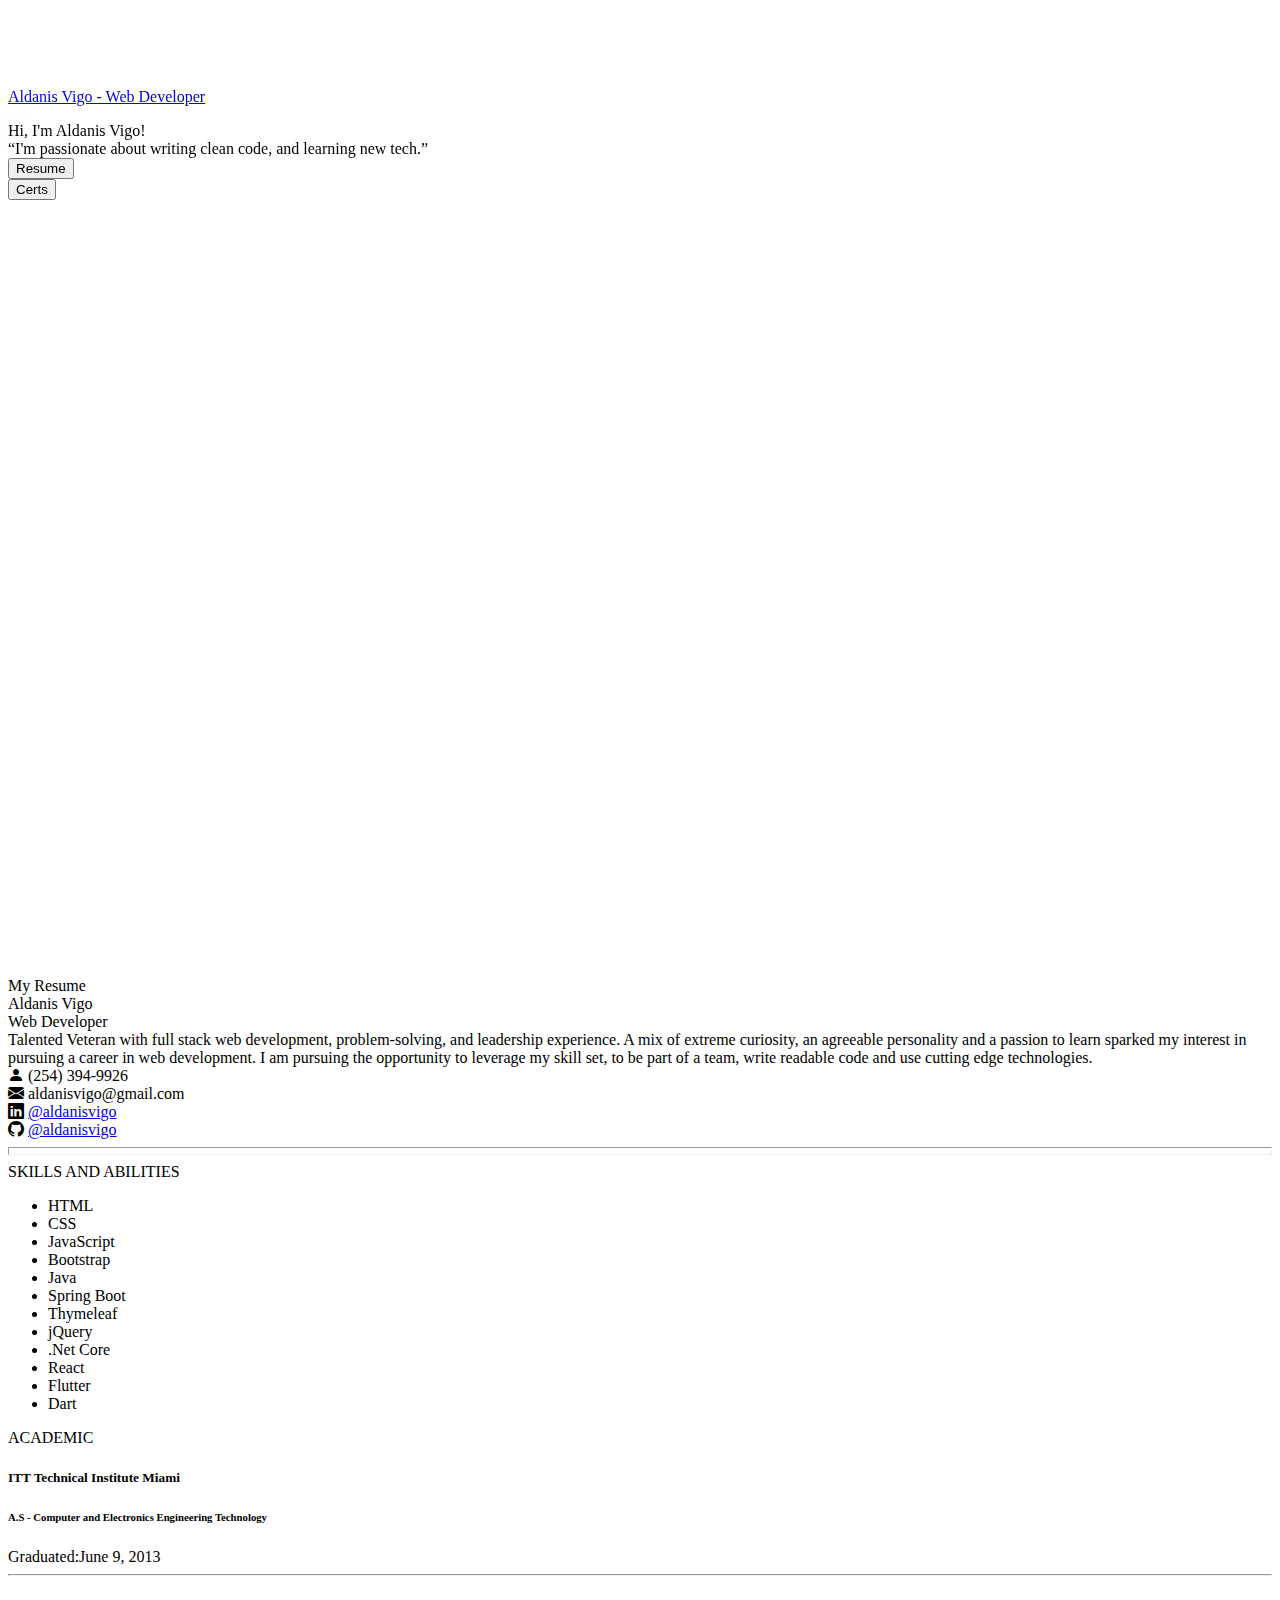
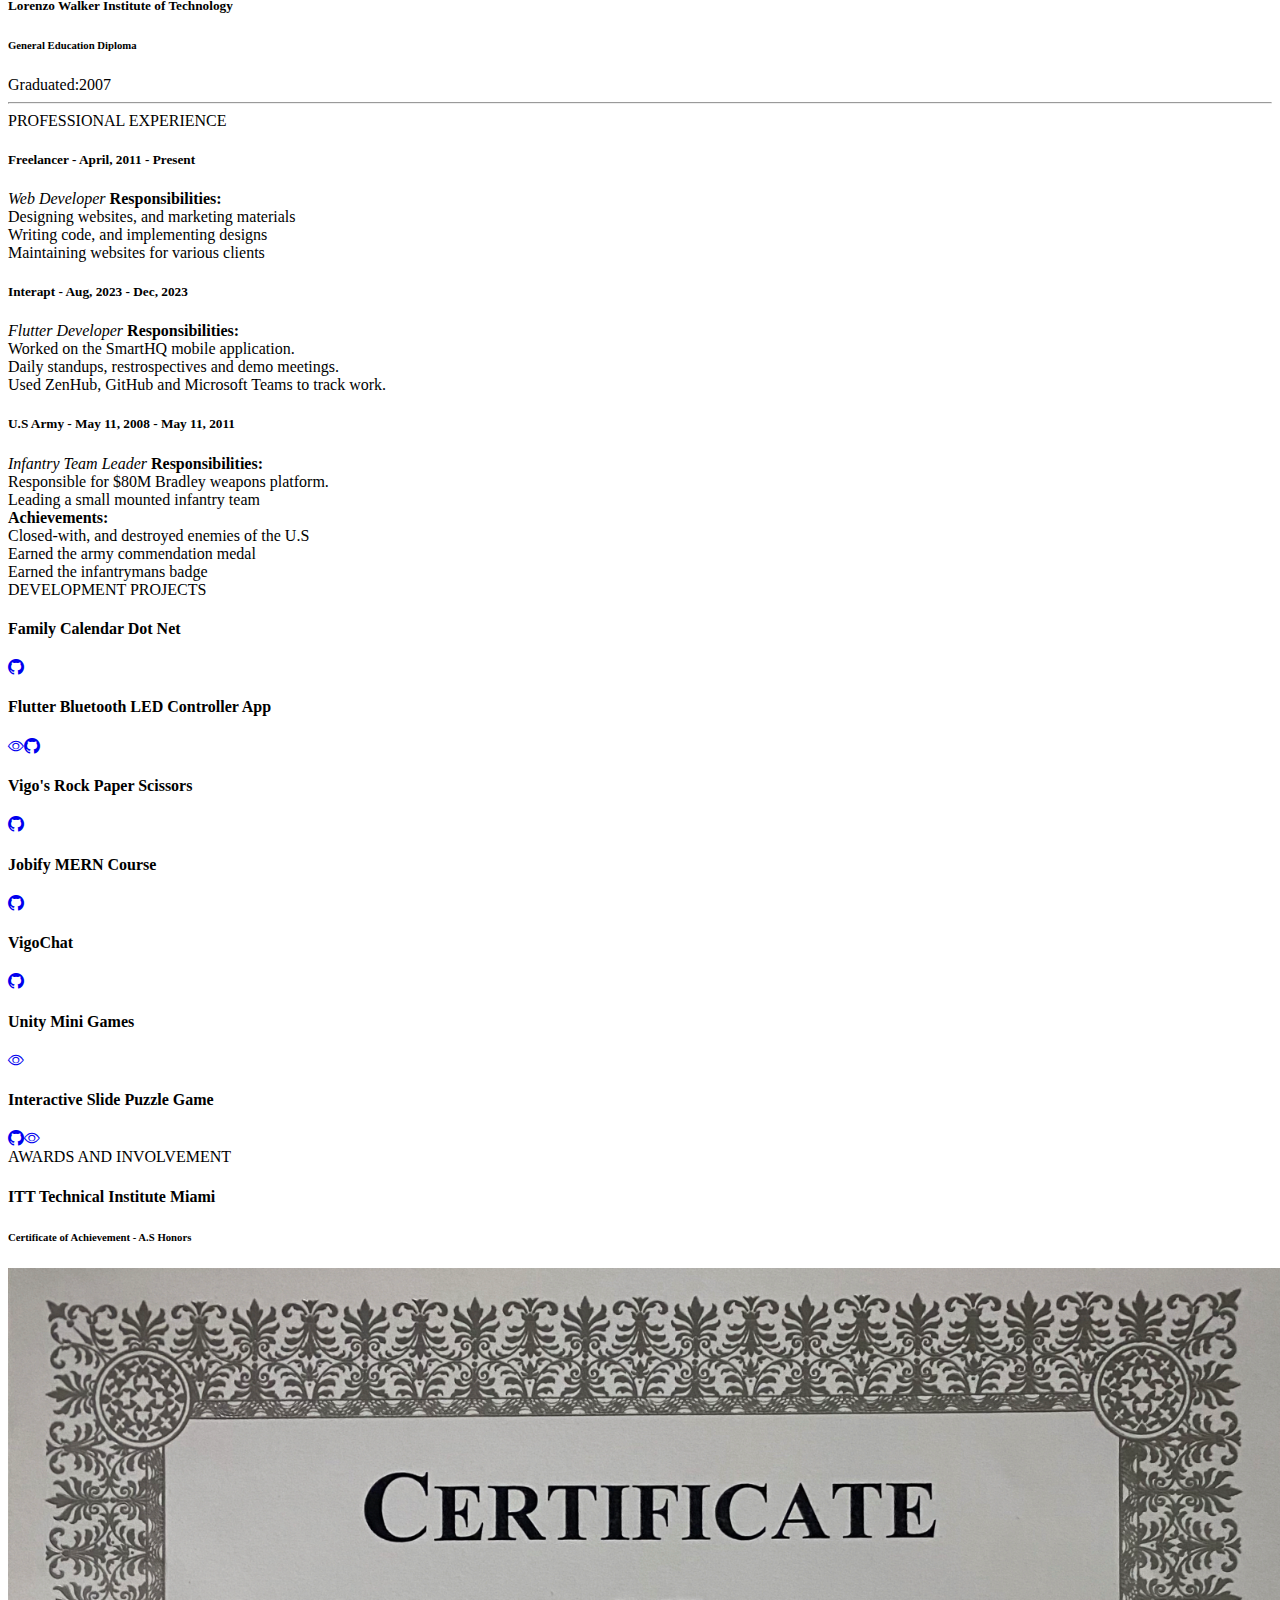
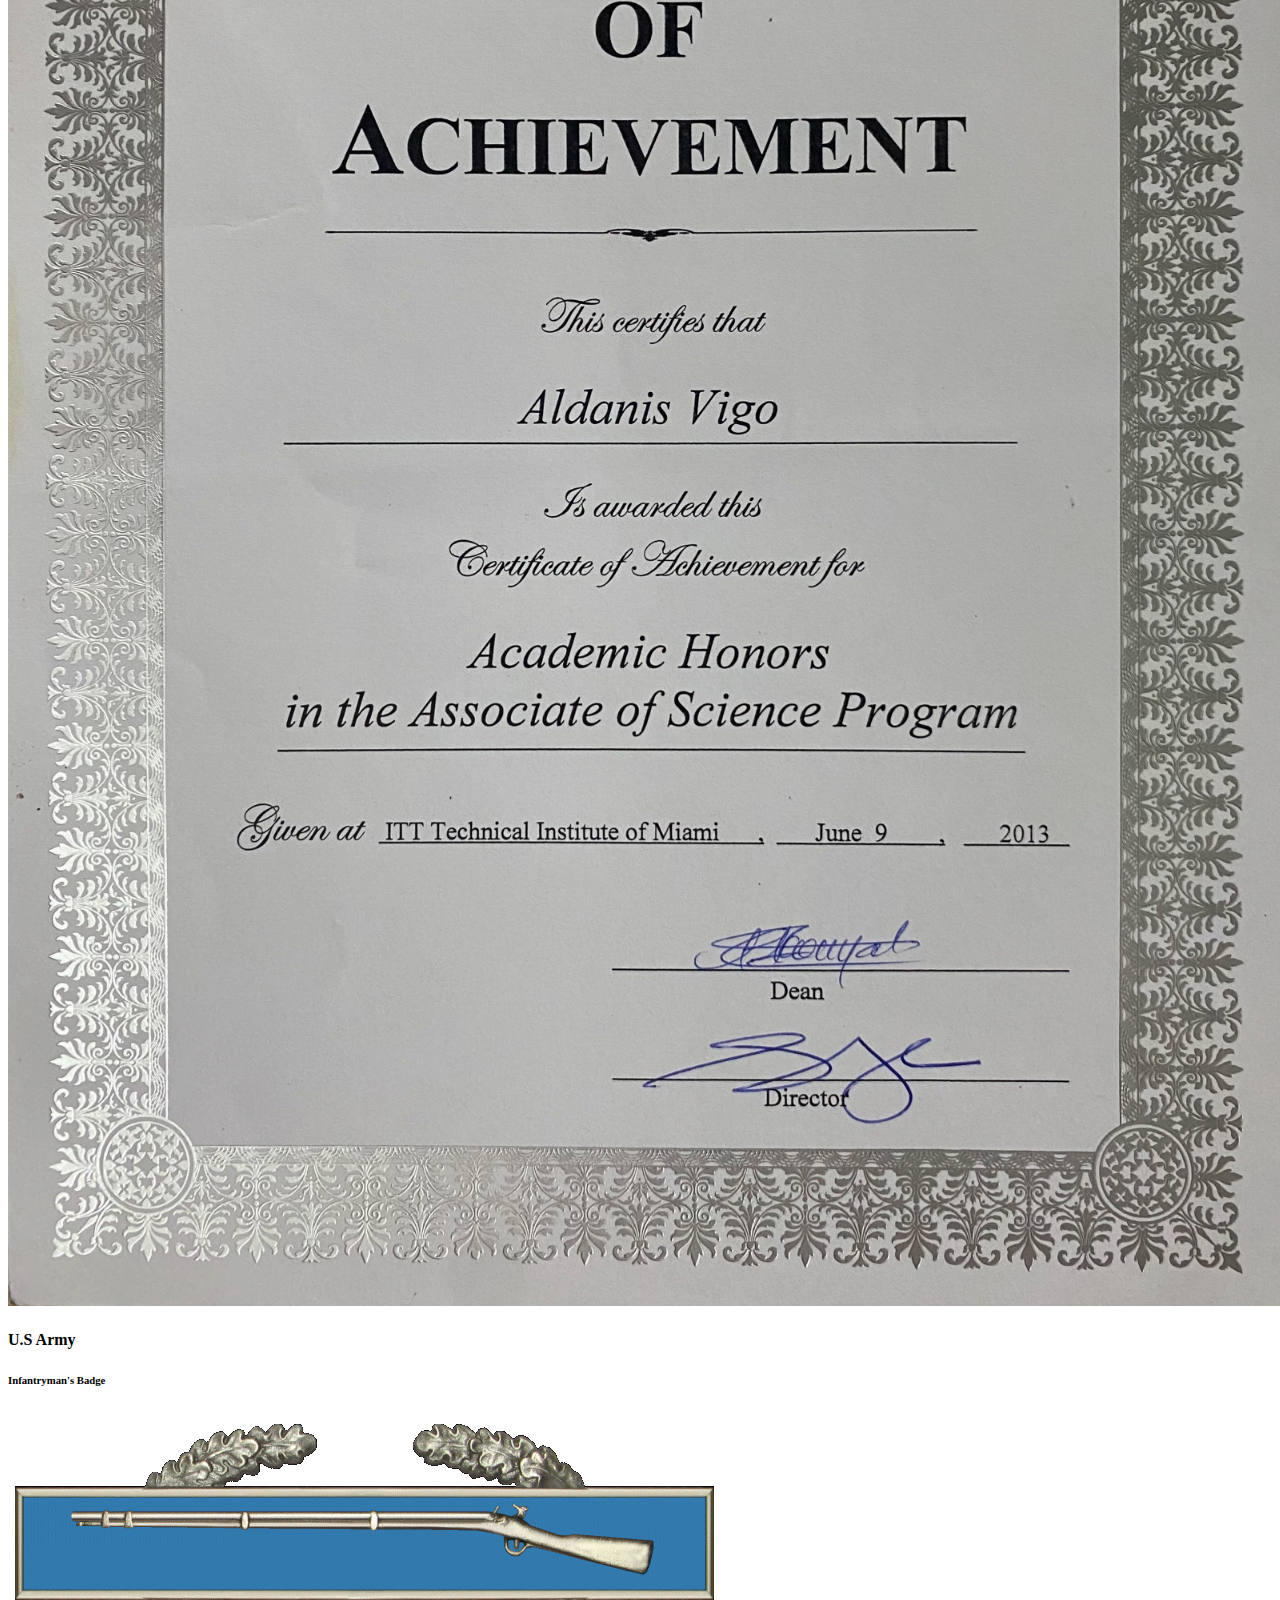
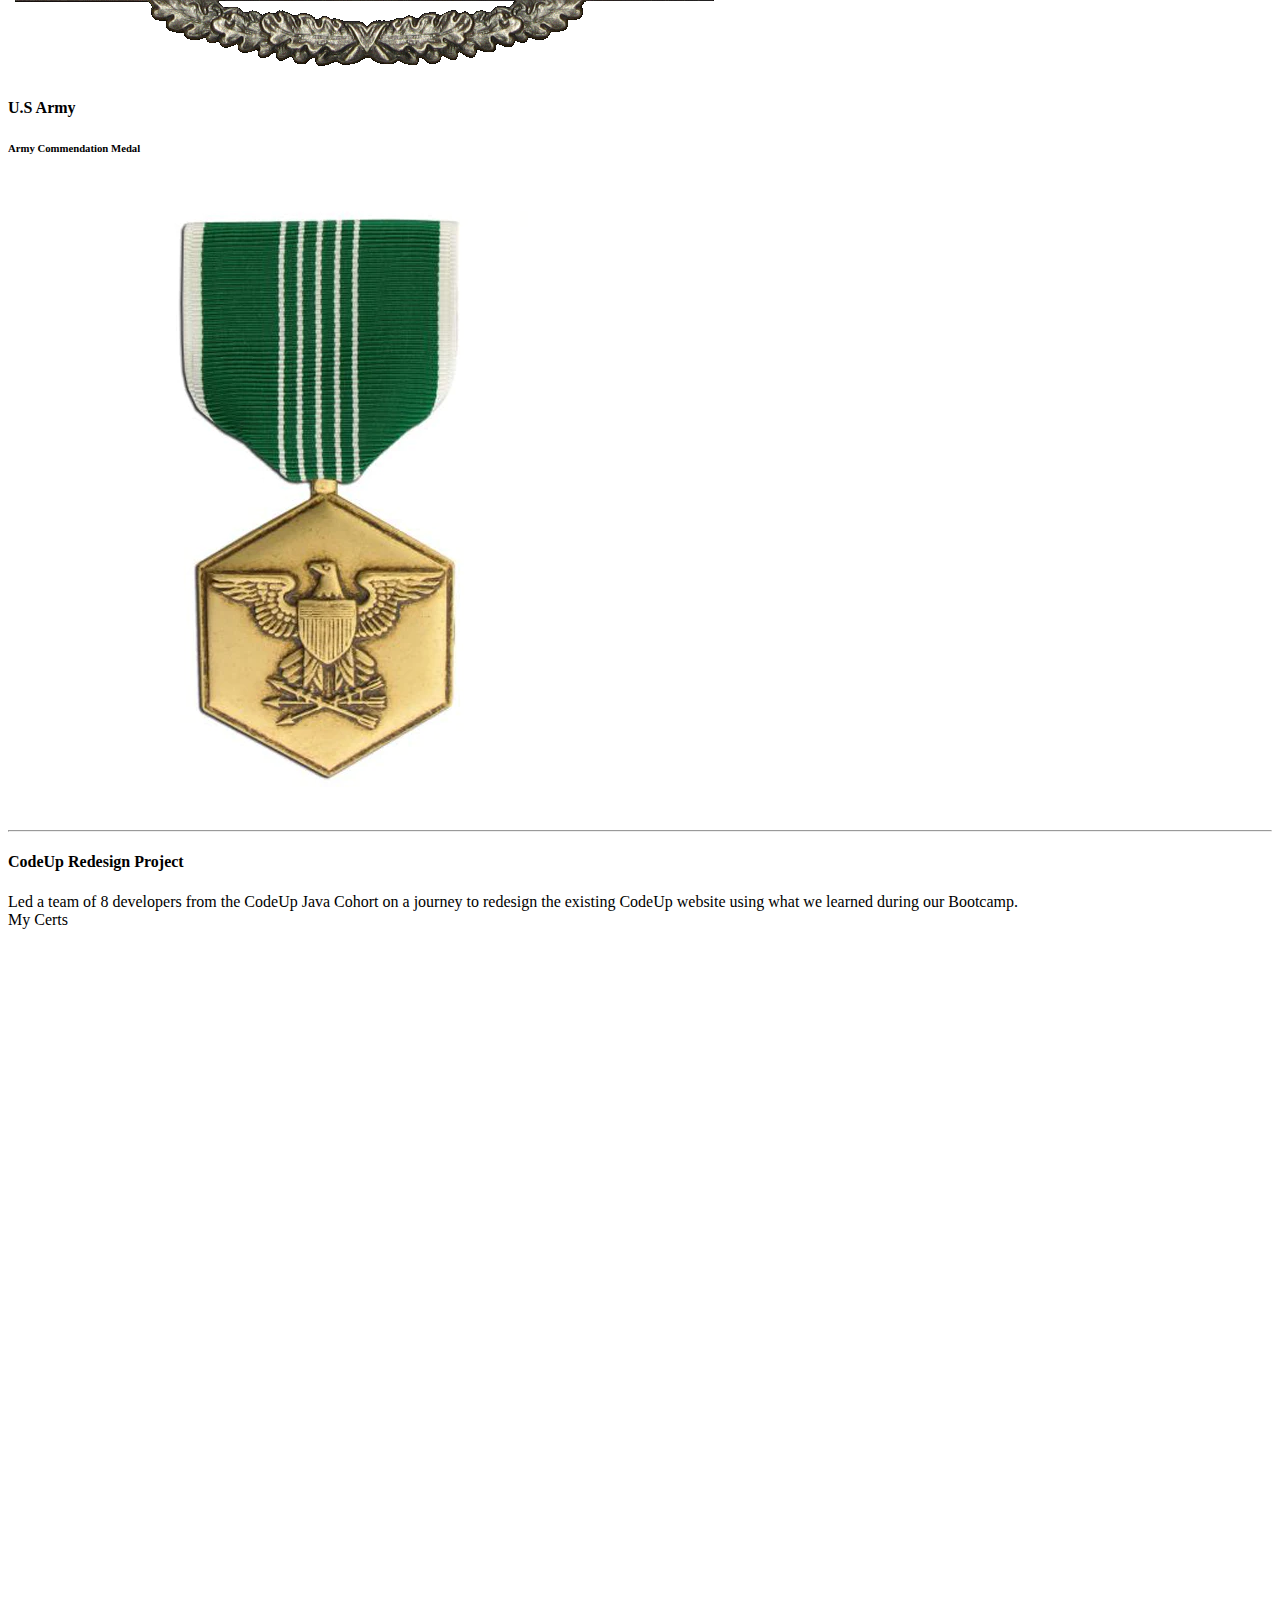
==== commit 2d5cbf46: "updated resume and other stuff" ====
--- a/index.html
+++ b/index.html
@@ -231,7 +231,7 @@
 
     <section class="container pt-5" id="projects" aos-data="fade-up">
         <div class="row">
-            <span class="display-6">
+            <span class="display-6 p4">
                 My Projects
             </span>
         </div>
